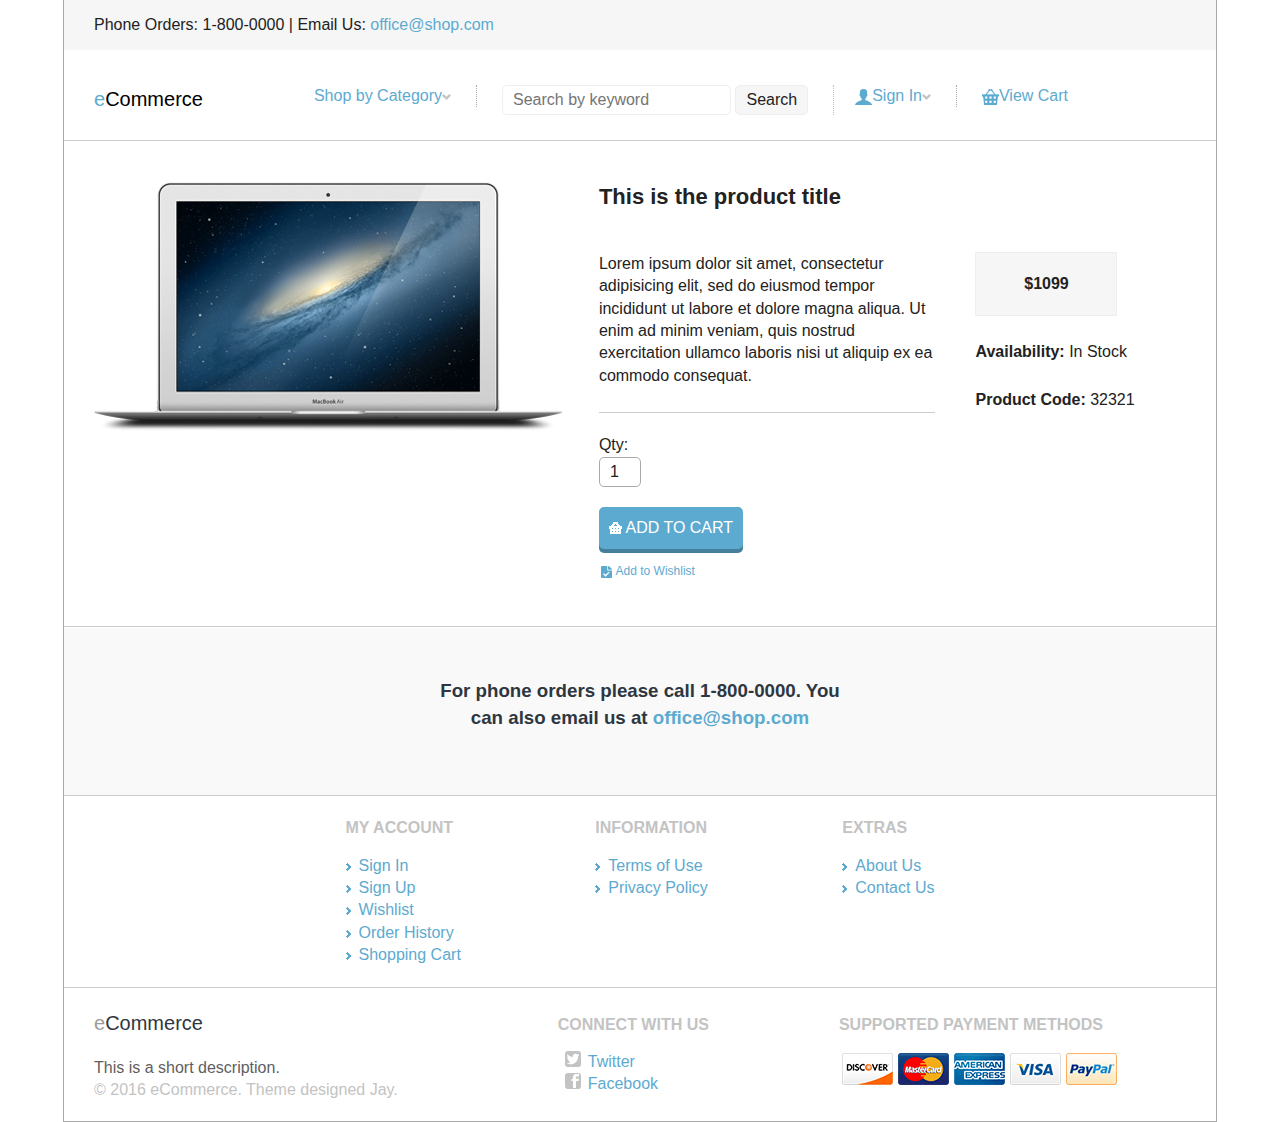
==== search-results.html @ a6d16766 "spliced html from psd" ====
<!doctype html>
<html class="no-js" lang="">
    <head>
        <meta charset="utf-8">
        <meta http-equiv="x-ua-compatible" content="ie=edge">
        <title>eCommerce - Search Results</title>
        <meta name="description" content="">
        <meta name="viewport" content="width=device-width, initial-scale=1">

        <link rel="apple-touch-icon" href="apple-touch-icon.png">
        <!-- Place favicon.ico in the root directory -->

        <link rel="stylesheet" href="css/normalize.css">
        <link rel="stylesheet" href="css/main.css">
        <script src="js/vendor/modernizr-2.8.3.min.js"></script>
    </head>
    <body>
        <!--[if lt IE 8]>
            <p class="browserupgrade">You are using an <strong>outdated</strong> browser. Please <a href="http://browsehappy.com/">upgrade your browser</a> to improve your experience.</p>
        <![endif]-->

        <div id="wrapper">
            <header>
                <section id="top-area">
                    <p>Phone Orders: 1-800-0000 | Email Us: <a href="mailto:office@shop.com">office@shop.com</a></p>
                </section> <!-- end top area -->
                <section id="action-bar">
                    <div id="logo">
                        <a href="#"><span id="logo-accent">e</span>Commerce</a>
                    </div><!-- end logo -->

                    <nav class="dropdown">
                        <ul>
                            <li>
                                <a href="#">Shop by Category<img src="img/down-arrow.gif" alt="Shop by Category"></a>
                                <ul>
                                    <li><a href="#">Laptops</a></li>
                                    <li><a href="#">Desktop PC</a></li>
                                    <li><a href="#">Smartphones</a></li>
                                    <li><a href="#">Tablets</a></li>
                                </ul>
                            </li>
                        </ul>
                    </nav>

                    <div id="search-form">
                        <form action="#" method="get">
                            <input type="search" name="search" placeholder="Search by keyword" class="search">
                            <input type="submit" value="Search" class="search submit">
                        </form>
                    </div><!-- end search form -->
                    
                    <div class="user-menu">
                        <nav class="dropdown" id="signin">
                            <ul>
                                <li>
                                    <a href="#"><img src="img/user-icon.gif" alt="Sign In">Sign In<img src="img/down-arrow.gif" alt="Sign In"></a>
                                    <ul>
                                        <li><a href="#">Sign In</a></li>
                                        <li><a href="#">Sign Up</a></li>
                                    </ul>
                                </li>
                            </ul>
                        </nav>

                        <!-- <nav class="dropdown">
                            <ul>
                                <li>
                                    <a href="#"><img src="img/user-icon.gif" alt="John Doe">John Doe<img src="img/down-arrow.gif" alt="John Doe"></a>
                                    <ul>
                                        <li><a href="#">Order History</a></li>
                                        <li><a href="#">Wish List</a></li>
                                        <li><a href="#">Sign Out</a></li>
                                    </ul>
                                </li>
                            </ul>
                        </nav> -->
                    </div><!-- end user menu -->

                    <div id="view-cart">
                        <a href="#"><img src="img/blue-cart.gif" alt="View Cart">View Cart</a>
                    </div><!-- end view cart -->
                </section><!-- end action bar -->
            </header>

            <hr>

            <section id="main-content" class="clearfix">
               <div id="product-image">
                   <img src="img/main-product.png" alt="Product">
               </div><!-- end product-image -->
               <div id="product-details">
                   <h1>This is the product title</h1>
                   <p>Lorem ipsum dolor sit amet, consectetur adipisicing elit, sed do eiusmod
                   tempor incididunt ut labore et dolore magna aliqua. Ut enim ad minim veniam,
                   quis nostrud exercitation ullamco laboris nisi ut aliquip ex ea commodo
                   consequat.</p>

                   <hr>

                   <form action="#" method="post">
                       <label for="qty">Qty:</label>
                       <input type="text" id="qty" name="qty" value="1" maxlength="2">

                       <button type="submit" class="secondary-cart-btn">
                           <img src="img/white-cart.gif" alt="Add to Cart">
                            ADD TO CART
                       </button>
                   </form>
                   <p>
                        <a href="#"><img src="img/wish.gif" alt="Add to Wishlist"> Add to Wishlist</a>
                   </p>
               </div><!-- end product-details -->
               <div id="product-info">
                   <p class="price">$1099</p>
                   <p>Availability: <span>In Stock</span></p>
                   <p>Product Code: <span>32321</span></p>
               </div><!-- end product-details -->
            </section><!-- end main content -->

            <hr>

            <footer>
                <section id="contact">
                    <h3>For phone orders please call 1-800-0000. You<br>can also email us at
                    <a href="mailto:office@shop">office@shop.com</a></h3>
                </section><!-- end contact -->

                <hr>

                <section id="links">
                    <div id="my-account">
                        <h4>MY ACCOUNT</h4>
                        <ul>
                            <li><a href="#">Sign In</a></li>
                            <li><a href="#">Sign Up</a></li>
                            <li><a href="#">Wishlist</a></li>
                            <li><a href="#">Order History</a></li>
                            <li><a href="#">Shopping Cart</a></li>
                        </ul>
                    </div><!-- end my account -->
                    <div id="info">
                        <h4>INFORMATION</h4>
                        <ul>
                            <li><a href="#">Terms of Use</a></li>
                            <li><a href="#">Privacy Policy</a></li>
                        </ul>
                    </div><!-- end info -->
                    <div id="extras">
                        <h4>EXTRAS</h4>
                        <ul>
                            <li><a href="#">About Us</a></li>
                            <li><a href="#">Contact Us</a></li>
                        </ul>
                    </div><!-- end extras -->
                </section><!-- end links -->

                <hr>

                <section class="clearfix">
                    <div id="copyright">
                        <div id="logo">
                            <a href="#"><span id="logo-accent">e</span>Commerce</a>
                        </div>
                        <p id="store-desc">This is a short description.</p>
                        <p id="store-copy">&copy; 2016 eCommerce. Theme designed Jay.</p>
                    </div><!-- end copyright -->
                    <div id="connect">
                        <h4>CONNECT WITH US</h4>
                        <ul>
                            <li class="twitter"><a href="#">Twitter</a></li>
                            <li class="fb"><a href="#">Facebook</a></li>
                        </ul>
                    </div><!-- end connect -->
                    <div id="payments">
                        <h4>SUPPORTED PAYMENT METHODS</h4>
                        <img src="img/payment-methods.gif" alt="Supported payment methods">
                    </div><!-- end payments -->
                </section>
            </footer>
        </div><!-- end wrapper -->

    


        <script src="https://ajax.googleapis.com/ajax/libs/jquery/1.11.3/jquery.min.js"></script>
        <script>window.jQuery || document.write('<script src="js/vendor/jquery-1.11.3.min.js"><\/script>')</script>
        <script src="js/plugins.js"></script>
        <script src="js/main.js"></script>

        <!-- Google Analytics: change UA-XXXXX-X to be your site's ID. -->
        <script>
            (function(b,o,i,l,e,r){b.GoogleAnalyticsObject=l;b[l]||(b[l]=
            function(){(b[l].q=b[l].q||[]).push(arguments)});b[l].l=+new Date;
            e=o.createElement(i);r=o.getElementsByTagName(i)[0];
            e.src='https://www.google-analytics.com/analytics.js';
            r.parentNode.insertBefore(e,r)}(window,document,'script','ga'));
            ga('create','UA-XXXXX-X','auto');ga('send','pageview');
        </script>
    </body>
</html>
---- css/main.css ----
/*! HTML5 Boilerplate v5.2.0 | MIT License | https://html5boilerplate.com/ */

/*
 * What follows is the result of much research on cross-browser styling.
 * Credit left inline and big thanks to Nicolas Gallagher, Jonathan Neal,
 * Kroc Camen, and the H5BP dev community and team.
 */

/* ==========================================================================
   Base styles: opinionated defaults
   ========================================================================== */

html {
    color: #222;
    font-size: 1em;
    line-height: 1.4;
}

/*
 * Remove text-shadow in selection highlight:
 * https://twitter.com/miketaylr/status/12228805301
 *
 * These selection rule sets have to be separate.
 * Customize the background color to match your design.
 */

::-moz-selection {
    background: #b3d4fc;
    text-shadow: none;
}

::selection {
    background: #b3d4fc;
    text-shadow: none;
}

/*
 * A better looking default horizontal rule
 */

hr {
    display: block;
    height: 1px;
    border: 0;
    border-top: 1px solid #ccc;
    margin: 0;
    padding: 0;
}

/*
 * Remove the gap between audio, canvas, iframes,
 * images, videos and the bottom of their containers:
 * https://github.com/h5bp/html5-boilerplate/issues/440
 */

audio,
canvas,
iframe,
img,
svg,
video {
    vertical-align: middle;
}

/*
 * Remove default fieldset styles.
 */

fieldset {
    border: 0;
    margin: 0;
    padding: 0;
}

/*
 * Allow only vertical resizing of textareas.
 */

textarea {
    resize: vertical;
}

/* ==========================================================================
   Browser Upgrade Prompt
   ========================================================================== */

.browserupgrade {
    margin: 0.2em 0;
    background: #ccc;
    color: #000;
    padding: 0.2em 0;
}

/* ==========================================================================
   Author's custom styles
   ========================================================================== */

p, h1, h2, h3, h4, h5, ul, li {
    margin: 0;
    padding: 0;
    font-family: Arial, Helvetica, sans-serif;
}

/* ==========================================================================
   Wrapper 
   ========================================================================== */

#wrapper {
    width: 1152px;
    margin: 0 auto;
    border-left: 1px solid #aaa;
    border-right: 1px solid #aaa;
    border-bottom: 1px solid #aaa;
}

/* ==========================================================================
   Header
   ========================================================================== */

header {
    background-color: #fff;
}

header a:link, header a:visited {
    color: #5daad0;
    text-decoration: none;
}

/* === top-area === */

#top-area {
    height: 50px;
    background-color: #f6f6f6;
    padding: 0 30px;
    line-height: 50px;
}

/* === action-bar === */

#action-bar {
    height: 55px;
    padding: 35px 0 0 30px;
    vertical-align: middle;
    position: relative;
    z-index: 2;
}

#action-bar a:link, #action-bar a:visited {
    color: #000;
}

/* === action-bar (logo) === */

#action-bar #logo-accent {
    color: #5daad0;
}

#action-bar #logo {
    float: left;
    margin-right: 100px;
    font-size: 20px;
}

/* === action-bar (dropdown) === */
#action-bar .dropdown {
    float: left;
    padding-right: 25px;
    margin-right: 25px;
    border-right: 1px dotted #aaa;
}

#action-bar .dropdown ul {
    margin: 0;
    padding: 0;
    list-style: none;
}

#action-bar .dropdown ul li {
    display: block;
    position: relative;
    float: left;
}

#action-bar .dropdown ul li ul {
    display: none;
}

#action-bar .dropdown ul li a {
    display: block;
    text-decoration: none;
    color: #5daad0;
    background-color: #fff;
    margin-left: 1px;
    white-space: nowrap;
    padding-left: 10px;
}

#action-bar .dropdown ul ul li a:link, #action-bar .dropdown ul ul li a:visited  {
    color: #000;
}


#action-bar .dropdown ul ul li a:hover {
    color: #aaa;
}

#action-bar .dropdown li:hover ul {
    display: block;
    position: absolute;
    top: 100%;
    border: 1px solid #c3c3c3;
    padding: 5px;
    width: 160px;
    border-radius: 5px;
    -moz- border-radius: 5px;
    -webkit- border-radius: 5px;
    background-color: #fff;
}

#action-bar .dropdown li:hover li {
    float: none;
    background-color: #fff;
}

/* === product search-form === */

#action-bar #search-form {
    float: left;
    padding-right: 25px;
    margin-right: 10px;
    border-right: 1px dotted #c3c3c3;
}

#action-bar #search-form .search {
    border: 1px solid #eee;
    padding: 5px 10px;
    border-radius: 5px;
    -moz- border-radius: 5px;
    -webkit- border-radius: 5px;
}

#action-bar #search-form .submit {
    background-color: #f6f6f6;
}


/* === signin styles === */

#action-bar #signin li:hover ul {
    width: 115px;
}


/* === view-cart === */
#action-bar #view-cart {
    float: left;
}

#action-bar #view-cart a:link, #action-bar #view-cart a:visited {
    color: #5daad0;
}

/* ==========================================================================
   Promo
   ========================================================================== */

#promo {
    height: 400px;
    padding: 0 30px;
    background-color: #172832;
}

#promo-details {
    float: left;
}

#promo img {
    float: right;
}

#promo h1 {
    color: #fff;
    font-size: 34px;
    margin-top: 50px;
    margin-bottom: 20px;
}

#promo p {
    color: #5daad0;
    font-size: 20px;
    margin-bottom: 50px;
}


/* ==========================================================================
   Promo-alt
   ========================================================================== */

#promo-alt {
    height: 400px;
    padding: 0 0 0 30px;
    background-color: #f6f6f6;
}

/* === promo1 === */

#promo1 {
    width: 65%;
    height: 100%;
    float: left;
    position: relative;
}

#promo1 h1 {
    color: #2e373f;
    font-size: 28px;
    padding-top: 35px;
    margin-bottom: 16px;
}

#promo1 p {
    color: #9dbb6f;
    margin-bottom: 50px;
    font-size: 20px;
}

#promo1 span.bold {
    font-weight: bold;
}

#promo1 img {
    position: absolute;
    top: 3%;
    left: 3%;
}

/* === promo2 === */

#promo2 {
    float: right;
    text-align: left;
    width: 34%;
    position: relative;
    height: 160px;
    border-bottom: 1px dotted #000;
    border-left: 1px dotted #000;
}

#promo2 h2 {
    color: #2e373f;
    font-size: 16px;
    margin: 20px 0 30px 20px;
}

#promo2 a:link, #promo2 a:visited {
    color: #5daad0;
    text-decoration: none;
    margin-left: 20px;
}

#promo2 img {
    position: absolute;
    top: 19%;
    left: 65%;
}

#promo2 a img {
    position: inherit;
}

/* === promo3 === */
#promo3 {
    float: right;
    text-align: left;
    position: relative;
    width: 34%;
    height: 240px;
    background-color: #2e373f;
}

#promo3 img {
    margin-top: 20px;
}

#promo3 a img {
    margin-top: 0px;
}

#promo3 h2 {
    position: absolute;
    top: 10%;
    left: 50%;
    color: #fff;
    font-size: 16px;
}

#promo3 a:link, a:visited {
    position: absolute;
    top: 50%;
    left: 50%;
    color: #5daad0;
    text-decoration: none;
}



/* ==========================================================================
   main-content
   ========================================================================== */

#main-content {
    padding: 20px 0 0 30px;
}

#main-content h2, #main-content h3 {
    color: #2e373f;
    margin-bottom: 20px;
}

#main-content h3 {
    margin-bottom: 5px;
}

#main-content h3 a:link, #main-content h3 a:visited {
    color: #2e373f;
    text-decoration: none;
} 

#main-content h5 {
    color: #5f5e5e;
    margin-bottom: 20px;
}

#main-content p {
    margin-bottom: 25px;
}

#main-content hr {
    margin-bottom: 20px;
}

/* === categories === */

#categories-menu {
    width: 180px;
    border-right: 1px solid #aaa;
    text-align: left;
    display: inline-block;
    *display: inline;
    *zoom: 1;
}

#categories-menu h3 {
    color: #c3c3c3;
}

#categories-menu ul {
    margin-left: 20px;
    list-style-image: url(../img/right-arrow.gif);
}

#categories-menu a:link, #categories-menu a:visited {
    color: #2e373f;
    text-decoration: none;
}

/* === listings === */

#listings {
    text-align: left;
    width: 920px;
    float: right;
}

/* === IE7 Margin Fix === */

.lt-ie8 #listings {
    margin-top: -110px;
}


/* === products === */

#products {
    text-align: center;
}

.product {
    text-align: left;
    display: inline-block;
    *display: inline;
    *zoom: 1;
    margin-right: 70px;
    width: 200px;
    vertical-align: top;
}

#listings .product {
    margin-bottom: 30px;
    margin-right: 100px;
}

.product .instock {
    color: #9dbb6f;
}

.product .outofstock {
    color: red;
}

.product img.feature {
    margin-bottom: 40px;
}

.product .wish a:link, .product .wish a:visited {
    color: #5daad0;
    text-decoration: none;
    font-size: 14px;
}

/* === Pagination === */

#pagination {
    height: 50px;
    line-height: 50px;
    margin-left: 230px;
}

#pagination a:link, #pagination a:visited {
    color: #5daad0;
    text-decoration: none;
}

/* ==========================================================================
   Product Page
   ========================================================================== */

#product-image, #product-details, #product-info {
    float: left;
    margin: 20px 0;
}

#product-image {
    width: 45%;
}

#product-details {
    width: 30%;
}

#product-details h1 {
    font-size: 22px;
    margin-bottom: 40px;
}

#product-details input {
    display: block;
    margin-bottom: 20px;
    border: 1px solid #aaa;
    padding: 5px 10px;
    border-radius: 5px; 
    -moz- border-radius: 5px; 
    -webkit- border-radius: 5px;
    width: 20px;
}

#product-details button {
    margin-bottom: 10px;
}

#product-details a:link, #product-details a:visited {
    color: #5daad0;
    text-decoration: none;
    font-size: 12px;
}

#product-info {
    width: 20%;
    margin-top: 90px;
    margin-left: 40px;
}

#product-info p {
    font-weight: bold;
    font-size: 16px;
}

#product-info p.price {
    text-align: center;
    width: 100px;
    padding: 20px;
    background-color: #f6f6f6;
    border: 1px solid #eee;
}

#product-info p span {
    font-weight: normal;
}


/* ==========================================================================
   Footer
   ========================================================================== */

footer h4 {
    color: #c3c3c3;
    margin-bottom: 15px;
}

/* === contact === */

footer #contact {
    background-color: #faf9f9;
    height: 167px;
    text-align: center;
}

footer #contact h3 {
    color: #2e373f;
    padding-top: 50px;
}

footer #contact a:link, footer#contact a:visited {
    color: #5daad0;
    text-decoration: none;
}

/* === copyright, connect, payments === */

footer #copyright, footer #connect, footer #payments {
    float: left;
}

footer #copyright, footer #connect {
    margin-right: 130px;
}

footer #copyright {
    padding: 20px 30px;
}

footer #copyright #store-desc {
    color: #5f5e5e;
}

footer #copyright #store-copy {
    color: #c3c3c3;
}

footer #logo {
    font-size: 20px;
    margin-bottom: 20px;
}

footer #logo a:link, footer #logo a:visited {
    color: #2e373f;
    text-decoration: none;
}

footer #logo #logo-accent {
    color: #9c9c9c;
}

footer #connect a:link, footer #connect a:visited {
    color: #5daad0;
    text-decoration: none;
}

footer #connect h4, footer #payments h4 {
    margin-top: 25px;
}

footer #connect ul {
    margin-left: 30px;
}

footer #connect ul li.twitter {
    list-style-image: url(../img/twitter.gif);
}

footer #connect ul li.fb {
    list-style-image: url(../img/fb.gif);
}


/* === links === */

footer #links {
    text-align: center;
    padding: 20px 0;

}

footer #links a:link, footer#links a:visited {
    color: #5daad0;
    text-decoration: none;
}

footer #links ul {
    margin-left: 13px;
    list-style-image: url(../img/right-arrow.gif); 
}

footer #my-account, footer #info, footer #extras {
    text-align: left;
    display: inline-block;
    *display: inline;
    *zoom: 1;
    vertical-align: top;
}

footer #my-account, footer #info {
    margin-right: 130px;
}

/* ==========================================================================
   Buttons
   ========================================================================== */

.default-btn {
    background-color: #5daad0;
    color: #fff;
    padding: 15px 35px;
    border-radius: 5px;
    -moz- border-radius: 5px;
    -webkit- border-radius: 5px;
    box-shadow: 0px 4px 0px #467f9c;
    text-decoration: none;
}

.secondary-btn {
    background-color: #2e373f;
    color: #fff;
    padding: 15px 35px;
    border-radius: 5px;
    -moz- border-radius: 5px;
    -webkit- border-radius: 5px;
    box-shadow: 0px 4px 0px #22292f;
    text-decoration: none;
    position: relative;
    z-index: 1;
}

/* IE7 Padding Fix */
.lt-ie8 .default-btn, .lt-ie8 .secondary-btn {
    display: inline-block;
}

.cart-btn {
    padding: 10px 10px 10px 0;
    background-color: #5daad0;
    border-radius: 5px;
    -moz- border-radius: 5px;
    -webkite- border-radius: 5px;
}

/* IE7 Button Padding Fix */
.lt-ie8 .cart-btn {
    display: inline-block;
    padding-bottom: 5px;
}

.cart-btn .price {
    background-color: #2e373f;
    padding: 10px;
    border-top-left-radius: 5px;
    border-bottom-left-radius: 5px;
    -moz- border-radius-topleft: 5px;
    -moz- border-radius-bottomleft: 5px;
    -webkit-border-top-left-radius: 5px;
    -webkit-border-bottom-left-radius: 5px;
}

.cart-btn:link, .cart-btn:visited {
    text-decoration: none;
    color: #fff;
    font-size: 12px;
}

.secondary-cart-btn {
    background-color: #5daad0;
    color: #fff;
    padding: 10px;
    border-radius: 5px;
    -moz- border-radius: 5px;
    -webkit- border-radius: 5px;
    box-shadow: 0px 4px 0px #467f9c;
    border: none;
}


/* ==========================================================================
   Helper classes
   ========================================================================== */

/*
 * Hide visually and from screen readers:
 */

.hidden {
    display: none !important;
}

/*
 * Hide only visually, but have it available for screen readers:
 * http://snook.ca/archives/html_and_css/hiding-content-for-accessibility
 */

.visuallyhidden {
    border: 0;
    clip: rect(0 0 0 0);
    height: 1px;
    margin: -1px;
    overflow: hidden;
    padding: 0;
    position: absolute;
    width: 1px;
}

/*
 * Extends the .visuallyhidden class to allow the element
 * to be focusable when navigated to via the keyboard:
 * https://www.drupal.org/node/897638
 */

.visuallyhidden.focusable:active,
.visuallyhidden.focusable:focus {
    clip: auto;
    height: auto;
    margin: 0;
    overflow: visible;
    position: static;
    width: auto;
}

/*
 * Hide visually and from screen readers, but maintain layout
 */

.invisible {
    visibility: hidden;
}

/*
 * Clearfix: contain floats
 *
 * For modern browsers
 * 1. The space content is one way to avoid an Opera bug when the
 *    `contenteditable` attribute is included anywhere else in the document.
 *    Otherwise it causes space to appear at the top and bottom of elements
 *    that receive the `clearfix` class.
 * 2. The use of `table` rather than `block` is only necessary if using
 *    `:before` to contain the top-margins of child elements.
 */

.clearfix:before,
.clearfix:after {
    content: " "; /* 1 */
    display: table; /* 2 */
}

.clearfix:after {
    clear: both;
}

/* ==========================================================================
   EXAMPLE Media Queries for Responsive Design.
   These examples override the primary ('mobile first') styles.
   Modify as content requires.
   ========================================================================== */

@media only screen and (min-width: 35em) {
    /* Style adjustments for viewports that meet the condition */
}

@media print,
       (-webkit-min-device-pixel-ratio: 1.25),
       (min-resolution: 1.25dppx),
       (min-resolution: 120dpi) {
    /* Style adjustments for high resolution devices */
}

/* ==========================================================================
   Print styles.
   Inlined to avoid the additional HTTP request:
   http://www.phpied.com/delay-loading-your-print-css/
   ========================================================================== */

@media print {
    *,
    *:before,
    *:after {
        background: transparent !important;
        color: #000 !important; /* Black prints faster:
                                   http://www.sanbeiji.com/archives/953 */
        box-shadow: none !important;
        text-shadow: none !important;
    }

    a,
    a:visited {
        text-decoration: underline;
    }

    a[href]:after {
        content: " (" attr(href) ")";
    }

    abbr[title]:after {
        content: " (" attr(title) ")";
    }

    /*
     * Don't show links that are fragment identifiers,
     * or use the `javascript:` pseudo protocol
     */

    a[href^="#"]:after,
    a[href^="javascript:"]:after {
        content: "";
    }

    pre,
    blockquote {
        border: 1px solid #999;
        page-break-inside: avoid;
    }

    /*
     * Printing Tables:
     * http://css-discuss.incutio.com/wiki/Printing_Tables
     */

    thead {
        display: table-header-group;
    }

    tr,
    img {
        page-break-inside: avoid;
    }

    img {
        max-width: 100% !important;
    }

    p,
    h2,
    h3 {
        orphans: 3;
        widows: 3;
    }

    h2,
    h3 {
        page-break-after: avoid;
    }
}
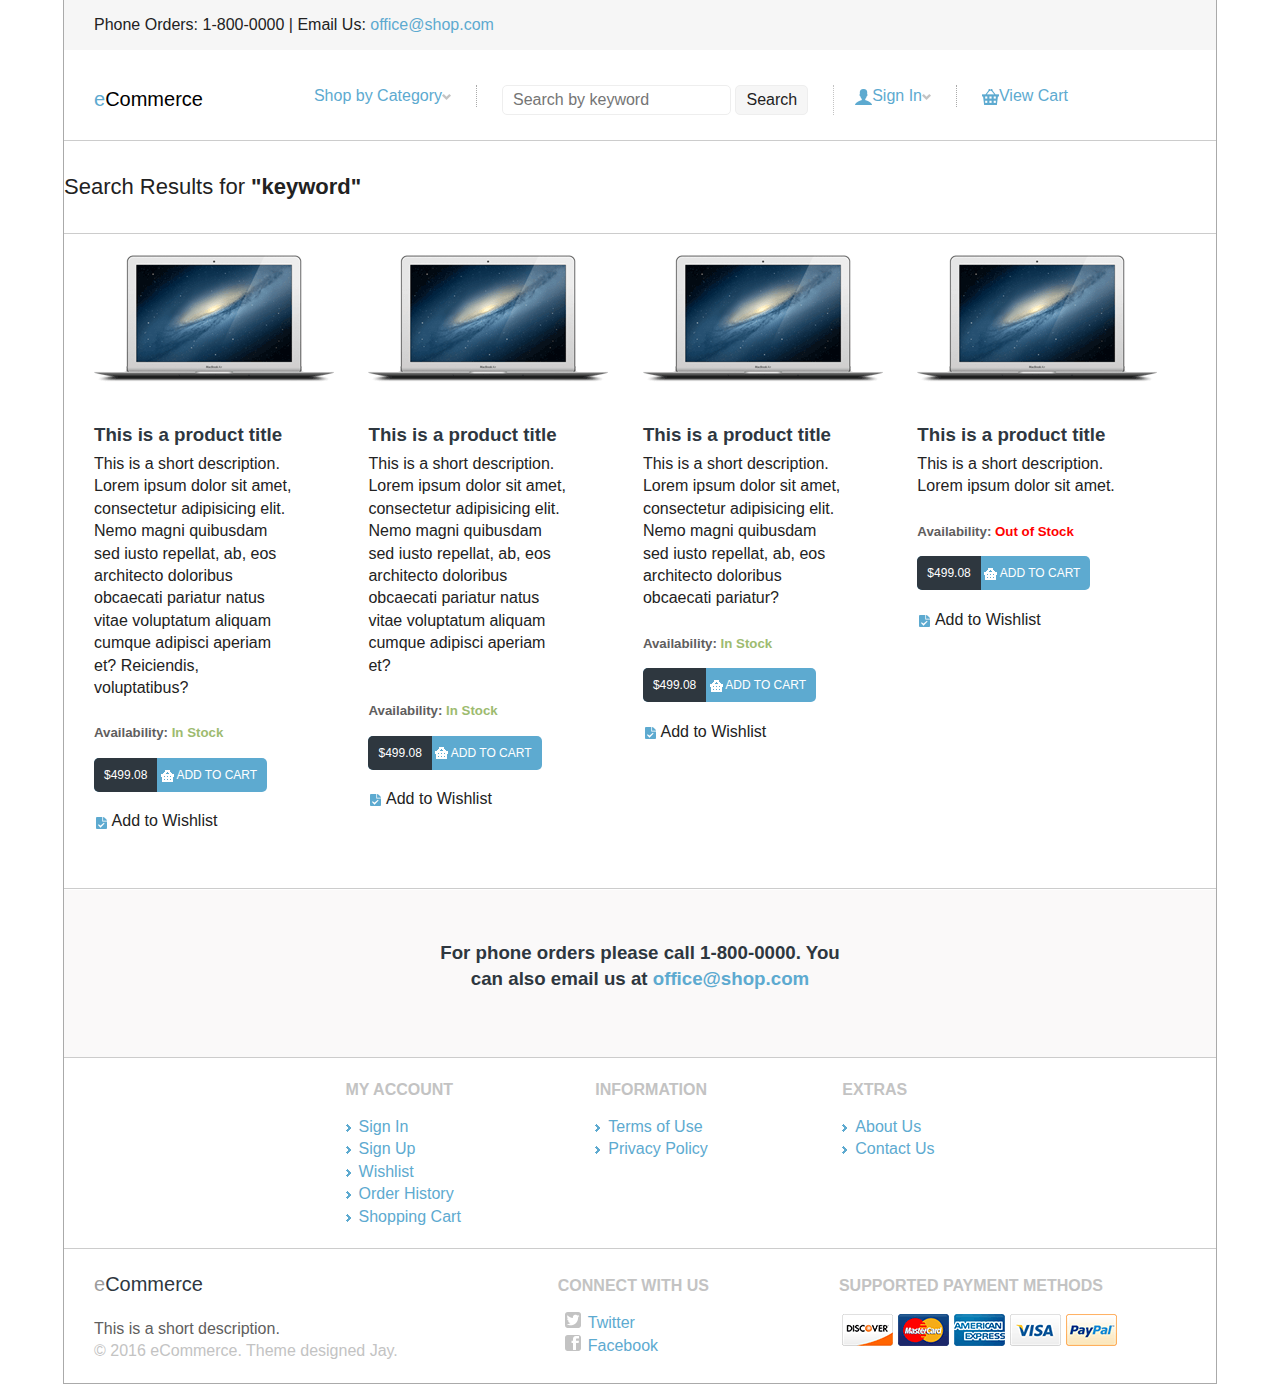
==== commit 0310cd6a: "added search-results page" ====
--- a/search-results.html
+++ b/search-results.html
@@ -85,37 +85,103 @@
 
             <hr>
 
+            <section id="search-keyword">
+                <h1>Search Results for <span>"keyword"</span></h1>
+            </section><!-- end search-keyword -->
+
+            <hr>
+
             <section id="main-content" class="clearfix">
-               <div id="product-image">
-                   <img src="img/main-product.png" alt="Product">
-               </div><!-- end product-image -->
-               <div id="product-details">
-                   <h1>This is the product title</h1>
-                   <p>Lorem ipsum dolor sit amet, consectetur adipisicing elit, sed do eiusmod
-                   tempor incididunt ut labore et dolore magna aliqua. Ut enim ad minim veniam,
-                   quis nostrud exercitation ullamco laboris nisi ut aliquip ex ea commodo
-                   consequat.</p>
-
-                   <hr>
-
-                   <form action="#" method="post">
-                       <label for="qty">Qty:</label>
-                       <input type="text" id="qty" name="qty" value="1" maxlength="2">
-
-                       <button type="submit" class="secondary-cart-btn">
-                           <img src="img/white-cart.gif" alt="Add to Cart">
-                            ADD TO CART
-                       </button>
-                   </form>
-                   <p>
-                        <a href="#"><img src="img/wish.gif" alt="Add to Wishlist"> Add to Wishlist</a>
-                   </p>
-               </div><!-- end product-details -->
-               <div id="product-info">
-                   <p class="price">$1099</p>
-                   <p>Availability: <span>In Stock</span></p>
-                   <p>Product Code: <span>32321</span></p>
-               </div><!-- end product-details -->
+                <div id="search-results">
+                    <div class="product">
+                        <a href="#"><img src="img/product.gif" alt="Product" class="feature"></a>
+
+                        <h3><a href="#">This is a product title</a></h3>
+                        <p>This is a short description. Lorem ipsum dolor sit amet, consectetur adipisicing elit. Nemo magni quibusdam sed iusto repellat, ab, eos architecto doloribus obcaecati pariatur natus vitae voluptatum aliquam cumque adipisci aperiam et? Reiciendis, voluptatibus?</p>
+
+                        <h5>Availability:<span class="instock"> In Stock</span></h5>
+                        
+                        <p>
+                            <a href="#" class="cart-btn">
+                                <span class="price">$499.08</span>
+                                 <img src="img/white-cart.gif" alt="Add to Cart">
+                                  ADD TO CART
+                            </a>
+                        </p>
+
+                        <p class="wish">
+                            <a href="#">
+                                <img src="img/wish.gif" alt="Add to Wishlist"></a>
+                                 Add to Wishlist
+                        </p>
+                    </div>
+                    <div class="product">
+                        <a href="#"><img src="img/product.gif" alt="Product" class="feature"></a>
+
+                        <h3><a href="#">This is a product title</a></h3>
+                        <p>This is a short description. Lorem ipsum dolor sit amet, consectetur adipisicing elit. Nemo magni quibusdam sed iusto repellat, ab, eos architecto doloribus obcaecati pariatur natus vitae voluptatum aliquam cumque adipisci aperiam et?</p>
+
+                        <h5>Availability:<span class="instock"> In Stock</span></h5>
+                        
+                        <p>
+                            <a href="#" class="cart-btn">
+                                <span class="price">$499.08</span>
+                                 <img src="img/white-cart.gif" alt="Add to Cart">
+                                  ADD TO CART
+                            </a>
+                        </p>
+
+                        <p class="wish">
+                            <a href="#">
+                                <img src="img/wish.gif" alt="Add to Wishlist"></a>
+                                 Add to Wishlist
+                        </p>
+                    </div>
+                    <div class="product">
+                        <a href="#"><img src="img/product.gif" alt="Product" class="feature"></a>
+
+                        <h3><a href="#">This is a product title</a></h3>
+                        <p>This is a short description. Lorem ipsum dolor sit amet, consectetur adipisicing elit. Nemo magni quibusdam sed iusto repellat, ab, eos architecto doloribus obcaecati pariatur?</p>
+
+                        <h5>Availability:<span class="instock"> In Stock</span></h5>
+                        
+                        <p>
+                            <a href="#" class="cart-btn">
+                                <span class="price">$499.08</span>
+                                 <img src="img/white-cart.gif" alt="Add to Cart">
+                                  ADD TO CART
+                            </a>
+                        </p>
+
+                        <p class="wish">
+                            <a href="#">
+                                <img src="img/wish.gif" alt="Add to Wishlist"></a>
+                                 Add to Wishlist
+                        </p>
+                    </div>
+                    <div class="product">
+                        <a href="#"><img src="img/product.gif" alt="Product" class="feature"></a>
+
+                        <h3><a href="#">This is a product title</a></h3>
+                        <p>This is a short description. Lorem ipsum dolor sit amet.</p>
+
+                        <h5>Availability:<span class="outofstock"> Out of Stock</span></h5>
+                        
+                        <p>
+                            <a href="#" class="cart-btn">
+                                <span class="price">$499.08</span>
+                                 <img src="img/white-cart.gif" alt="Add to Cart">
+                                  ADD TO CART
+                            </a>
+                        </p>
+
+                        <p class="wish">
+                            <a href="#">
+                                <img src="img/wish.gif" alt="Add to Wishlist"></a>
+                                 Add to Wishlist
+                        </p>
+                    </div>
+                </div><!-- end search-results -->
             </section><!-- end main content -->
 
             <hr>
--- a/css/main.css
+++ b/css/main.css
@@ -402,6 +402,22 @@
     text-decoration: none;
 }
 
+/* ==========================================================================
+   search-keyword
+   ========================================================================== */
+
+#search-keyword {
+    padding: 30px 0 30px;
+}
+
+#search-keyword h1 {
+    font-size: 22px;
+    font-weight: normal;
+}
+
+#search-keyword h1 span {
+    font-weight: bold;
+}
 
 
 /* ==========================================================================
@@ -478,6 +494,11 @@
     margin-top: -110px;
 }
 
+/* === search-results === */
+
+#search-results {
+    text-align: left;
+}
 
 /* === products === */
 
@@ -498,6 +519,10 @@
 #listings .product {
     margin-bottom: 30px;
     margin-right: 100px;
+}
+
+#search-results .product {
+    margin-bottom: 30px;
 }
 
 .product .instock {
